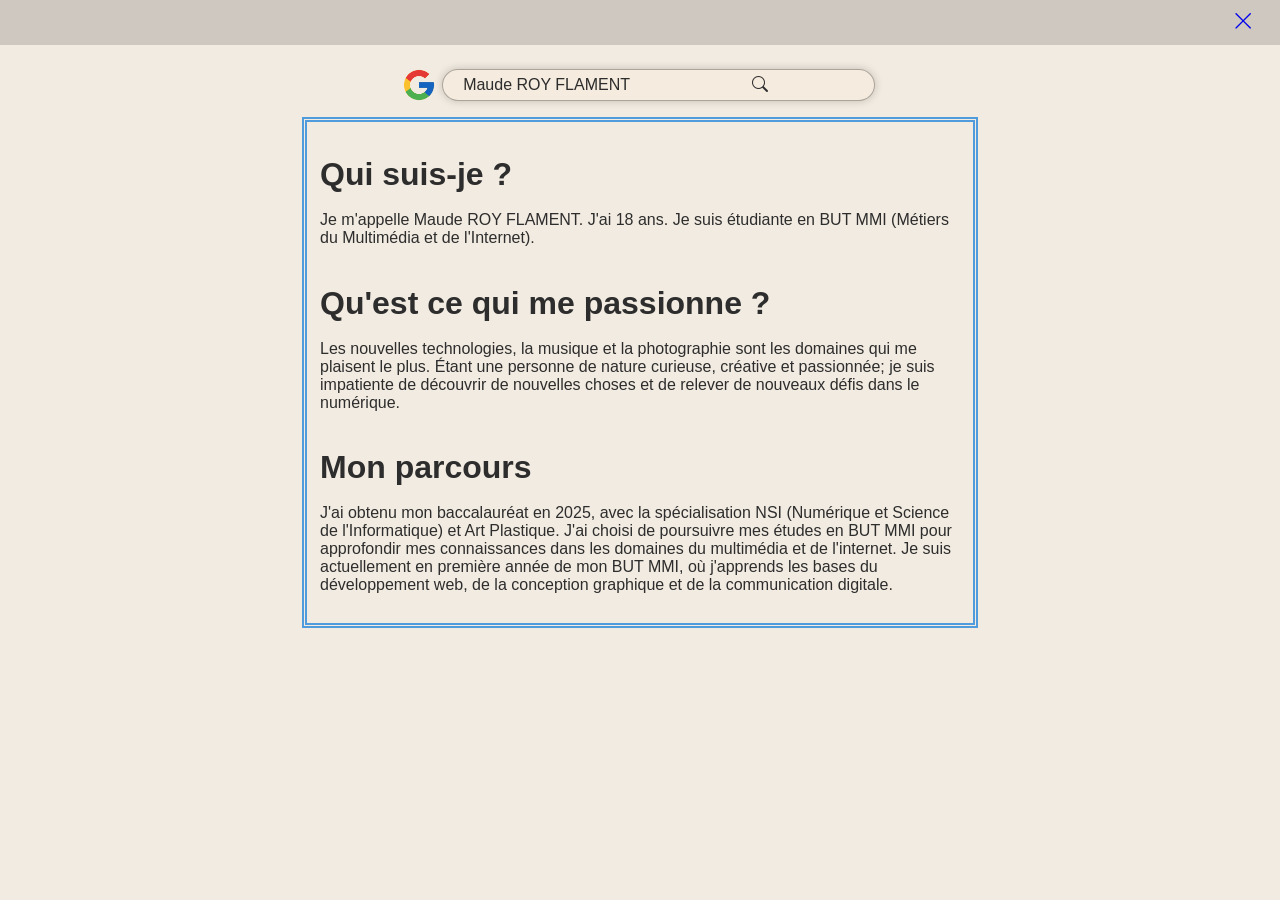
==== google.html @ 0bf075bc "23-03-2026" ====
<!DOCTYPE html>
<html lang="en">
<!-- https://icons.getbootstrap.com/ banque d'icone // mettre le premier link pour avoir la bibliothèque d'icone-->

<head>
    <meta charset="UTF-8">
    <meta name="viewport" content="width=device-width, initial-scale=1.0">
    <title>Google</title>
    <link rel="stylesheet" href="https://cdn.jsdelivr.net/npm/bootstrap-icons@1.11.3/font/bootstrap-icons.min.css">
    <link rel="icon" href="images/icons/icons-google.png">
    <link rel="stylesheet" href="google.css">
</head>

<body>
    <header>
        <div class="close">
            <a href="index.html"><i class="bi bi-x-lg"></i></a>
        </div>
        <img class="icongoogle" src="images/icons/icons-google.png" alt="Google">
        <p>Maude ROY FLAMENT<i class="bi bi-search"></i></p>

    </header>
    <div class="txt">
        <h1>Qui suis-je ?</h1>
        <p>Je m'appelle Maude ROY FLAMENT. J'ai 18 ans.
            Je suis étudiante en BUT MMI (Métiers du Multimédia et de l'Internet). </p>

        <h1>Qu'est ce qui me passionne ?</h1>
        <p>
            Les nouvelles technologies, la musique et la photographie sont les domaines qui me plaisent le plus.
            Étant une personne de nature curieuse, créative et passionnée; je suis impatiente de découvrir de nouvelles
            choses
            et de relever de nouveaux défis dans le numérique.
        </p>
        <h1>Mon parcours</h1>
        <p>
            J'ai obtenu mon baccalauréat en 2025, avec la spécialisation NSI (Numérique et Science de l'Informatique) et
            Art Plastique.
            J'ai choisi de poursuivre mes études en BUT MMI pour approfondir mes connaissances dans les domaines du
            multimédia et de l'internet.
            Je suis actuellement en première année de mon BUT MMI, où j'apprends les bases du développement web,
            de la conception graphique et de la communication digitale.
        </p>
    </div>
</body>

</html>
---- google.css ----
body {
    display: flex;
    align-items: center;
    justify-content: center;
    flex-direction: column;
    background-color:  rgb(242, 235, 225);
    font-family: 'Gill Sans', 'Gill Sans MT', 'Calibri', 'Trebuchet MS', sans-serif;
    color : rgb(45,45,45)

}

header {
    display: flex;
    margin-top: 5vh;
    align-items: center;
    justify-content: center;

}

.close {
    background-color: rgba(0, 0, 0, 0.15);
    position: absolute;
    top: 0;
    width: 100%;
    height: 5vh;
}

.bi-x-lg:hover {
    background-color: rgba(0, 0, 0, 0.05);
    cursor: pointer;
}
.bi-x-lg{
    font-size: 130%;
    position: absolute;
    right: 2vw;
    top: 1vh;
} 
.icongoogle {
    width: 4vh;
    margin-right: 0.4vw;
}

header p {
    font-family: 'Gill Sans', 'Gill Sans MT', 'Calibri', 'Trebuchet MS', sans-serif;
    font-size: clamp(12px, 2vw, 16px);
    border: 1px solid rgba(0, 0, 0, 0.3);
    margin-right: 0.3vw;
    border-radius: 50px;
    padding: 6px;
    padding-left: 20px;
    width: 45vh;
    background-color: rgba(250, 235, 215, 0.3);
    box-shadow: 0 0 8px rgba(0, 0, 0, 0.2);
}

.bi-search {
    font-size: clamp(12px, 2vw, 16px);
    margin-left: 9.5vw;
    color: rgb(45,45,45);
}

.txt {
    display: flex;
    ;
    flex-wrap: wrap;
    align-items: center;
    width: 50vw;
    padding: 1vw;
    /* border: 4mm ridge rgba(11, 121, 218, 0.701); */
    border: thick double rgba(11, 121, 218, 0.701);
}
h1{
    margin-bottom: 2px;
}
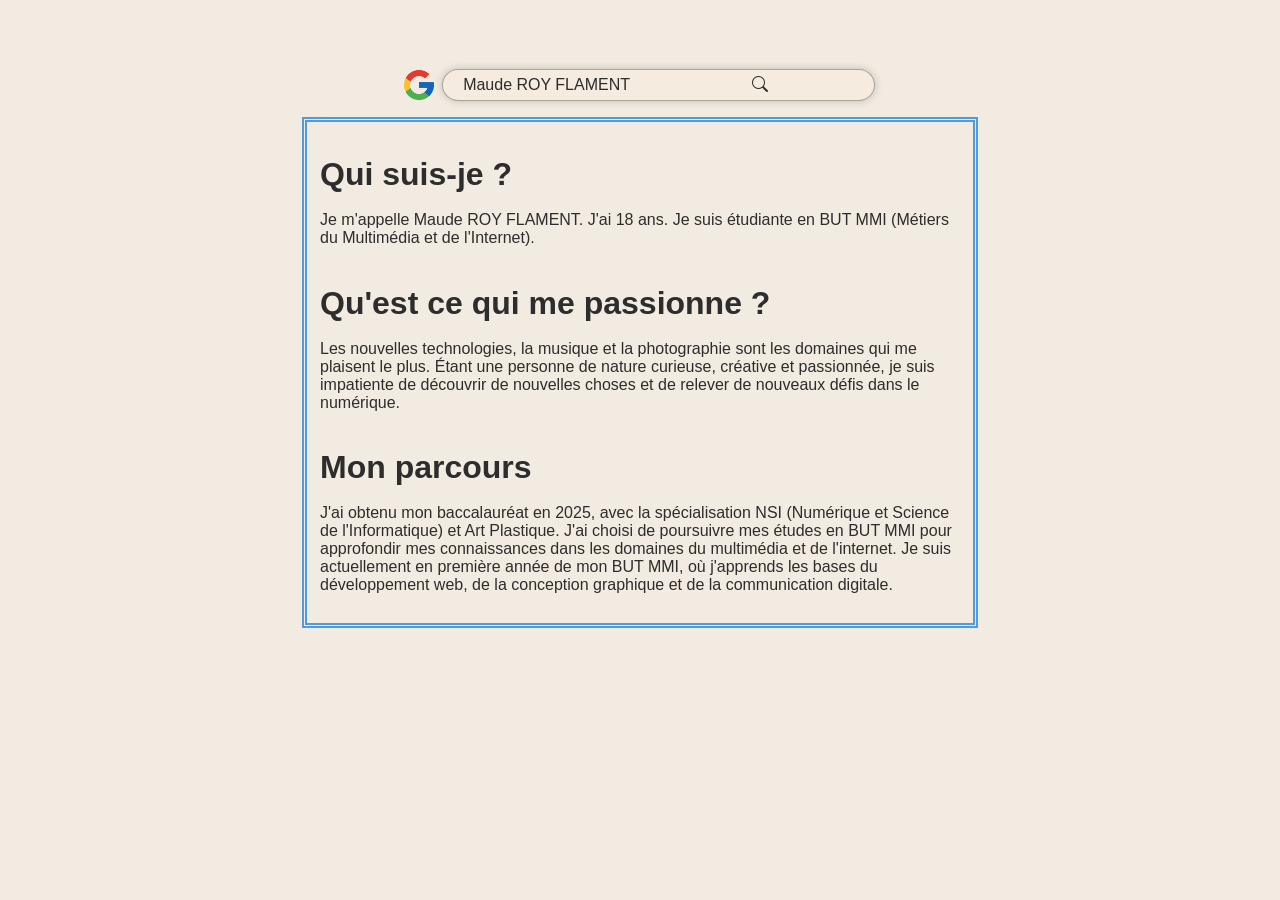
==== commit da3e8712: "Update google.html" ====
--- a/google.html
+++ b/google.html
@@ -1,5 +1,5 @@
 <!DOCTYPE html>
-<html lang="en">
+<html lang="fr">
 <!-- https://icons.getbootstrap.com/ banque d'icone // mettre le premier link pour avoir la bibliothèque d'icone-->
 
 <head>
@@ -13,9 +13,7 @@
 
 <body>
     <header>
-        <div class="close">
-            <a href="index.html"><i class="bi bi-x-lg"></i></a>
-        </div>
+        
         <img class="icongoogle" src="images/icons/icons-google.png" alt="Google">
         <p>Maude ROY FLAMENT<i class="bi bi-search"></i></p>
 
@@ -28,7 +26,7 @@
         <h1>Qu'est ce qui me passionne ?</h1>
         <p>
             Les nouvelles technologies, la musique et la photographie sont les domaines qui me plaisent le plus.
-            Étant une personne de nature curieuse, créative et passionnée; je suis impatiente de découvrir de nouvelles
+            Étant une personne de nature curieuse, créative et passionnée, je suis impatiente de découvrir de nouvelles
             choses
             et de relever de nouveaux défis dans le numérique.
         </p>
